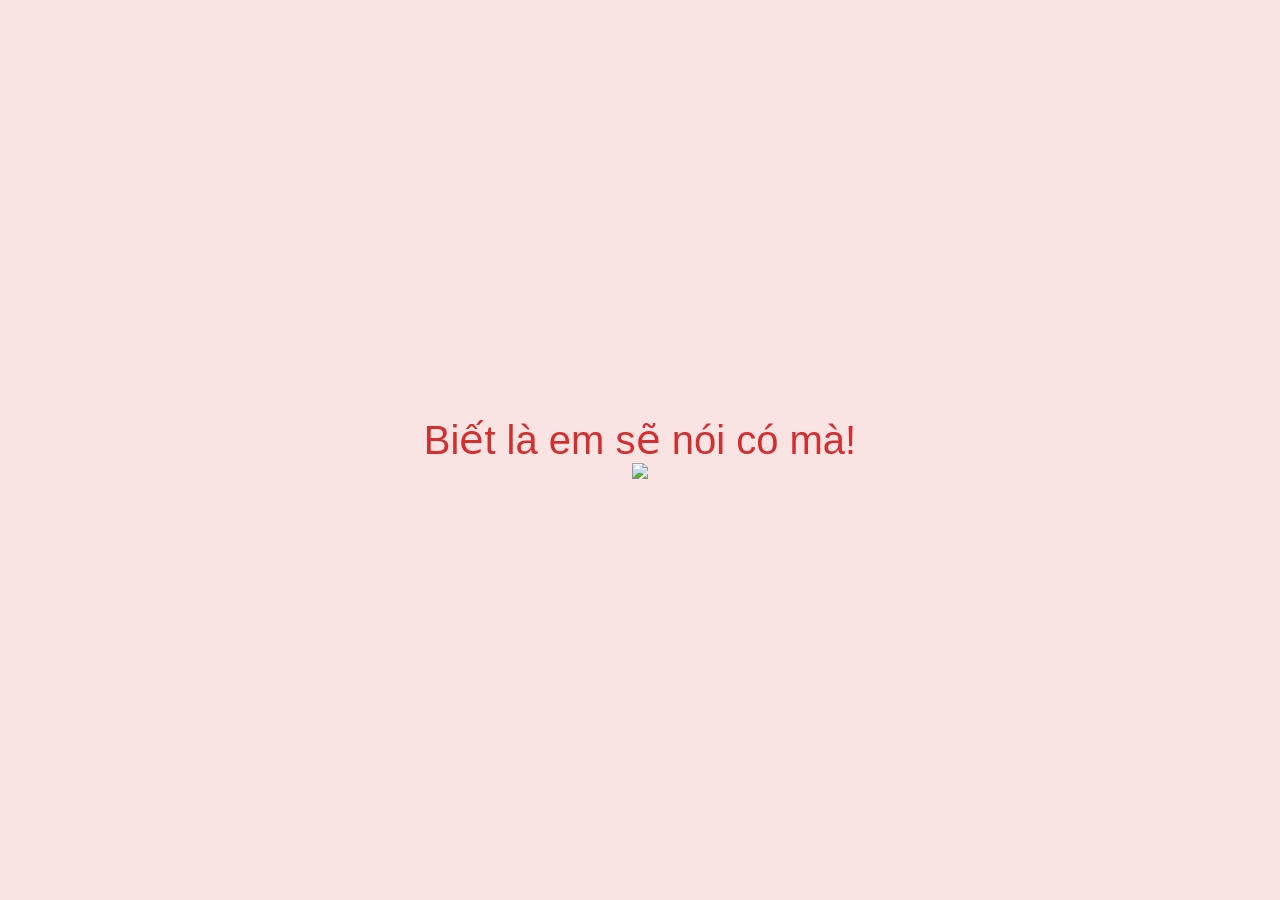
==== yes_page.html @ d21a9ef2 "valentine" ====
<!DOCTYPE html>
<html lang="en">
<head>
    <meta charset="UTF-8">
    <meta name="viewport" content="width=device-width, initial-scale=1.0">
    <title>Knew you would say yes!</title>
    <link rel="stylesheet" href="css/yes_page.css">
</head>
<body>
    <div class="container">
        <div style="    font-size: 2.5em;
    color: #d32f2f;">
            Biết là em sẽ nói có mà!
        </div>
        <div class="gif_container">
            <img src="https://media4.giphy.com/media/v1.Y2lkPTc5MGI3NjExMmo3c3l5ODh3ZGN6NHhhaDE2Mjg1ZjkwOXczdDFxbWM3dTBtaW9zaiZlcD12MV9pbnRlcm5hbF9naWZfYnlfaWQmY3Q9cw/9XY4f3FgFTT4QlaYqa/giphy.gif">
        </div>
    </div>
</body>
</html>
---- css/yes_page.css ----
body {
    display: flex;
    justify-content: center;
    align-items: center;
    height: 100vh;
    margin: 0;
    background-color: #f9e3e3;
    font-family: 'Arial', sans-serif;
}

.container {
    text-align: center;
}

.header_text {
    font-size: 2.5em;
    color: #d32f2f;
}

.gif_container img {
    width: 100%; 
    max-width: 500px; 
    height: auto; 
}
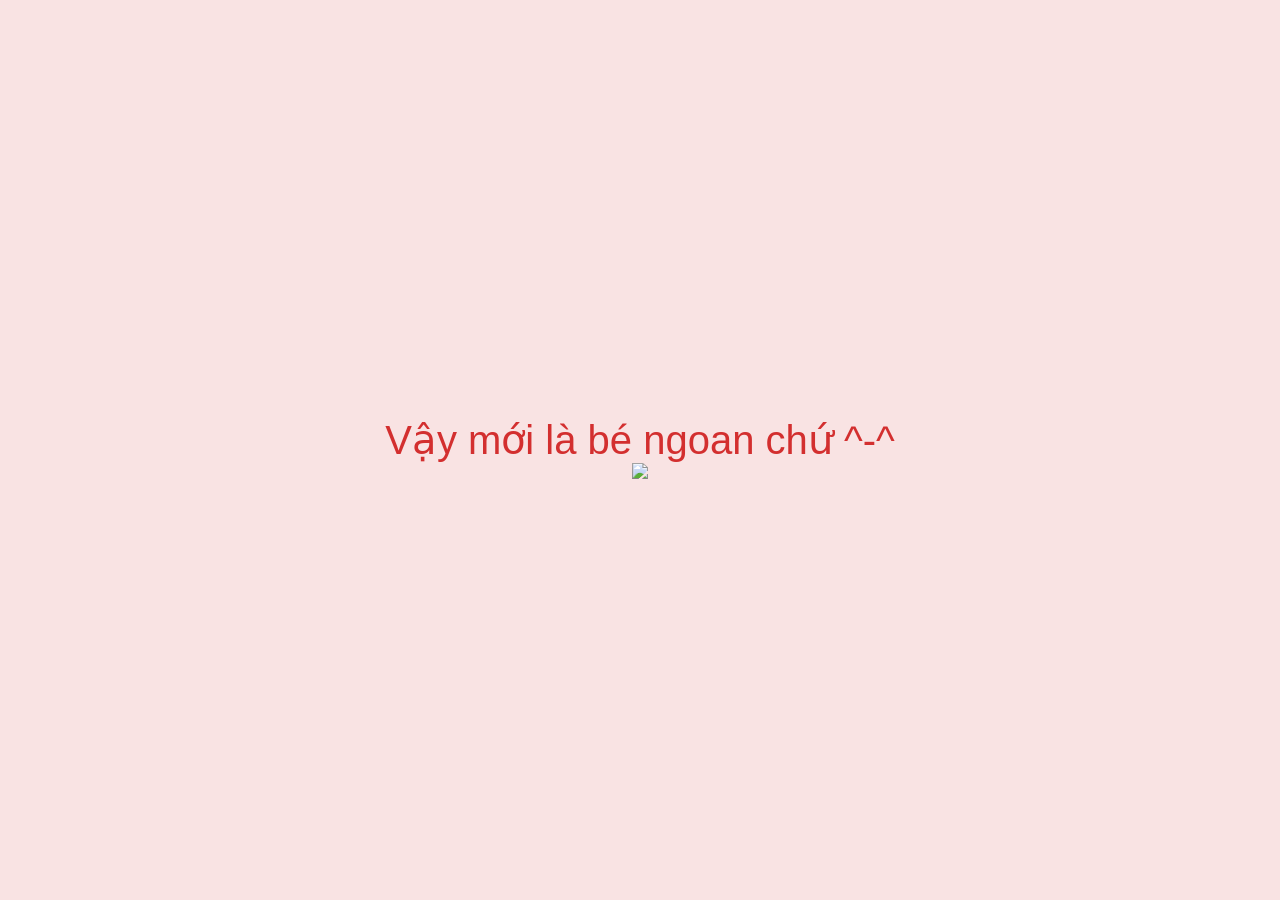
==== commit b153a273: "Update yes_page.html" ====
--- a/yes_page.html
+++ b/yes_page.html
@@ -10,11 +10,11 @@
     <div class="container">
         <div style="    font-size: 2.5em;
     color: #d32f2f;">
-            Biết là em sẽ nói có mà!
+            Vậy mới là bé ngoan chứ ^-^
         </div>
         <div class="gif_container">
             <img src="https://media4.giphy.com/media/v1.Y2lkPTc5MGI3NjExMmo3c3l5ODh3ZGN6NHhhaDE2Mjg1ZjkwOXczdDFxbWM3dTBtaW9zaiZlcD12MV9pbnRlcm5hbF9naWZfYnlfaWQmY3Q9cw/9XY4f3FgFTT4QlaYqa/giphy.gif">
         </div>
     </div>
 </body>
-</html>+</html>
